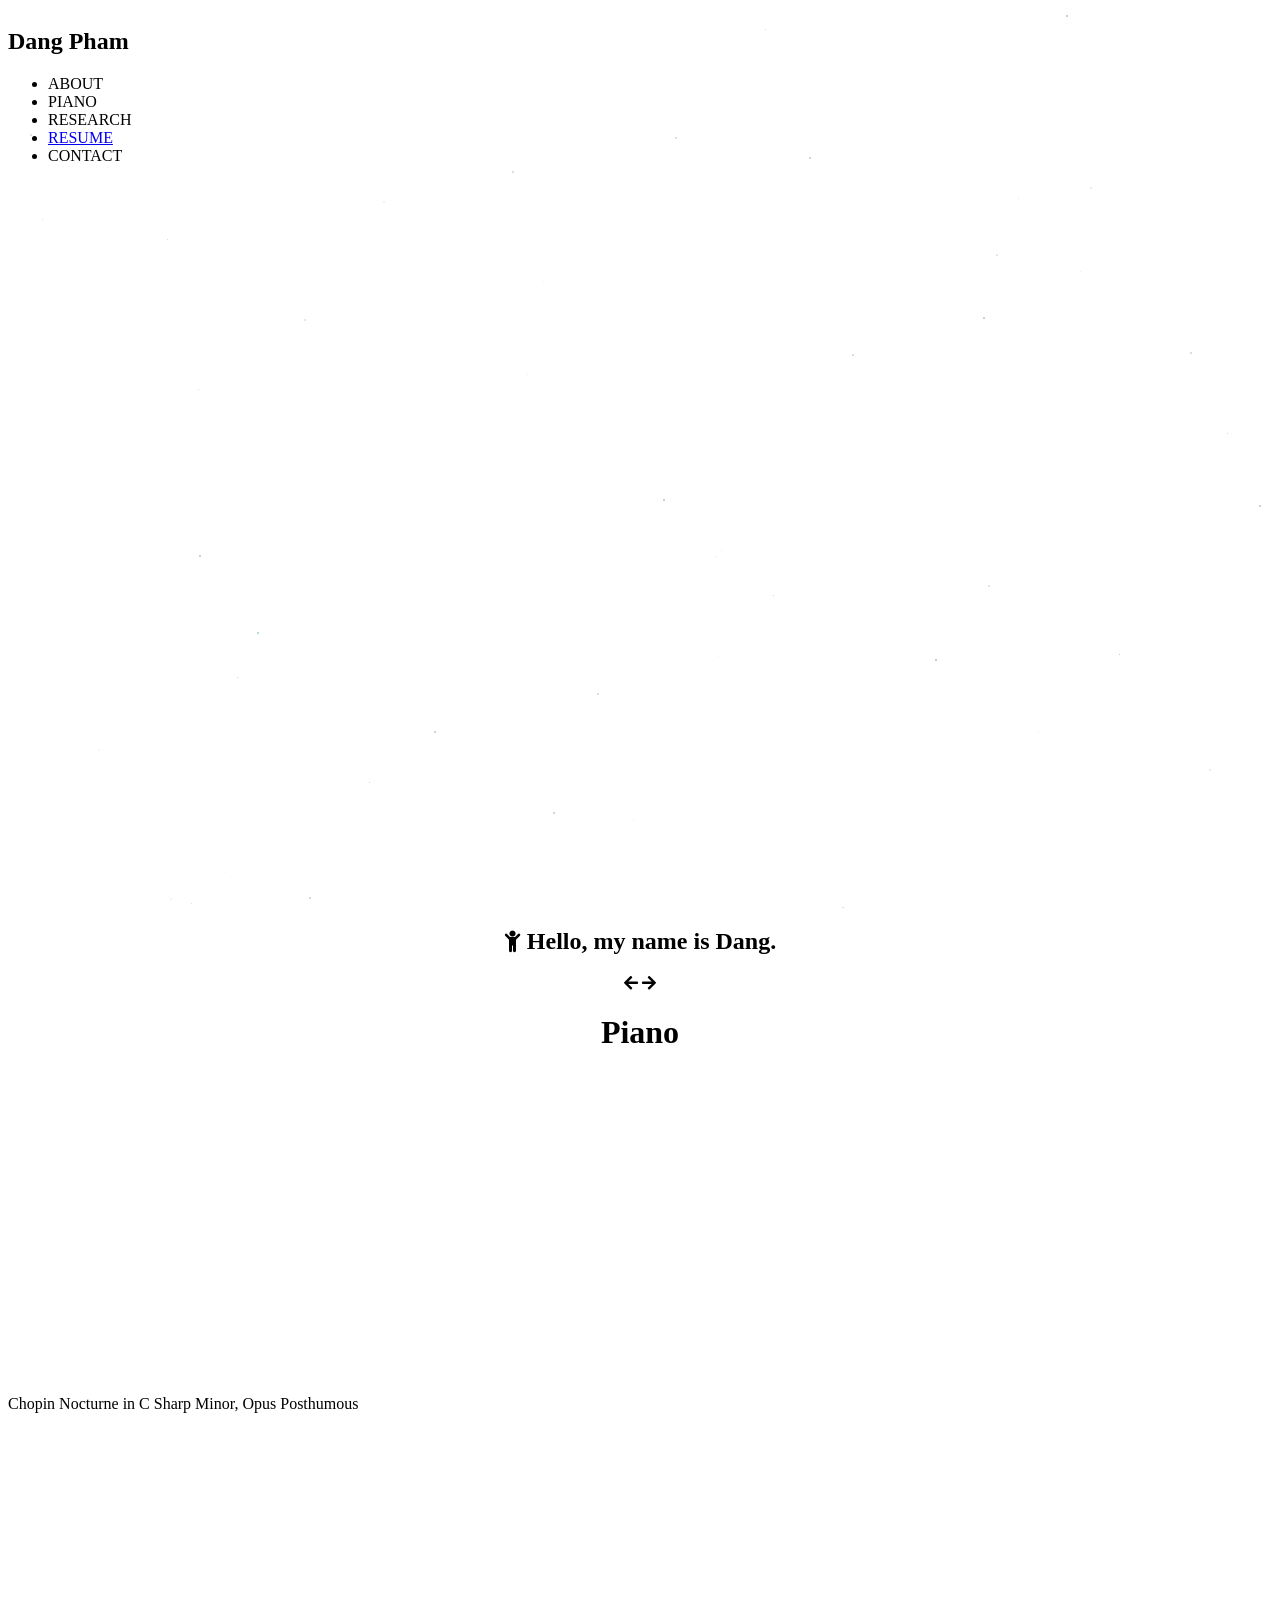
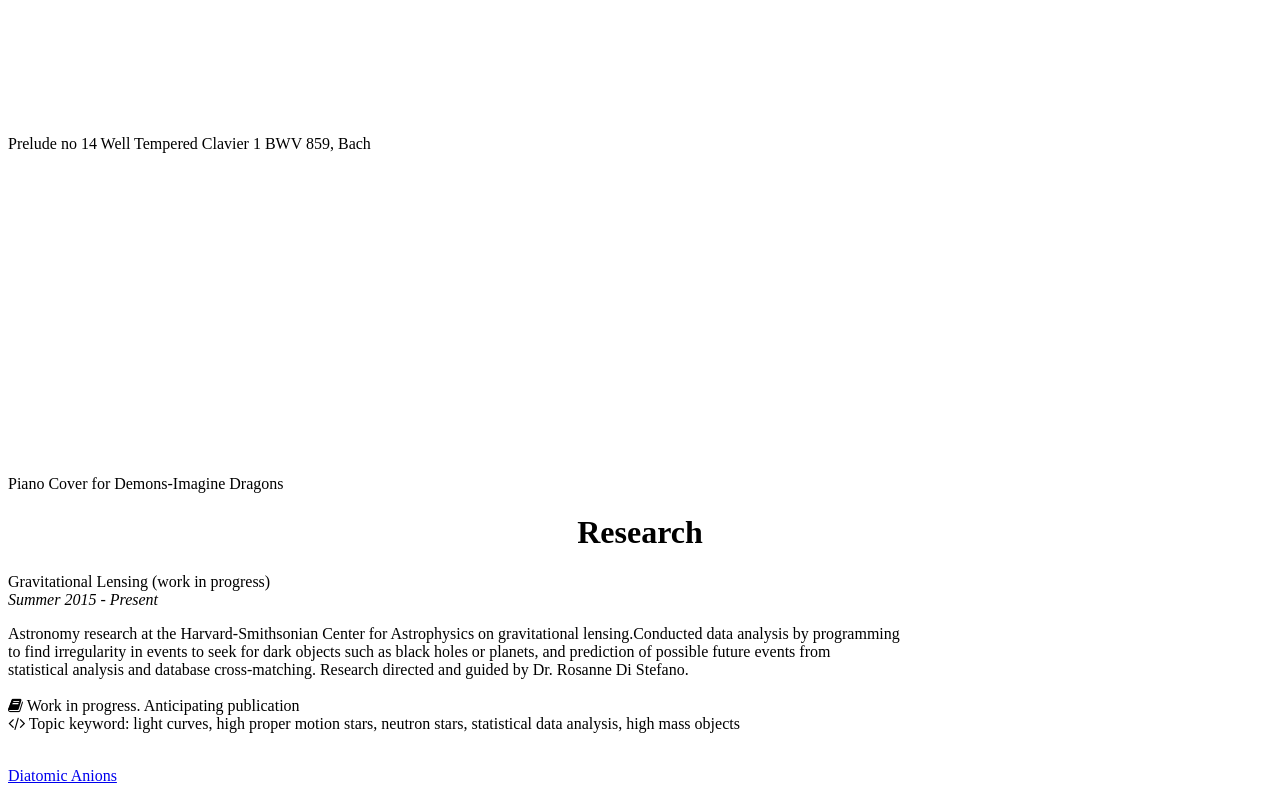
==== archive/index.html @ f7820d35 "resurrection" ====
<!DOCTYPE html PUBLIC "-//W3C//DTD XHTML 1.0 Transitional//EN" "http://www.w3.org/TR/xhtml1/DTD/xhtml1-transitional.dtd">
<html xmlns="http://www.w3.org/1999/xhtml">

<head>
    <meta http-equiv="Content-Type" content="text/html;">
    <meta charset="UTF-8">
    <meta name="viewport" content="width=device-width, initial-scale=1, maximum-scale=1, user-scalable=0" />
    <link rel="stylesheet" href="https://pro.fontawesome.com/releases/v5.10.0/css/all.css" integrity="sha384-AYmEC3Yw5cVb3ZcuHtOA93w35dYTsvhLPVnYs9eStHfGJvOvKxVfELGroGkvsg+p" crossorigin="anonymous"/>

    <title>Dang Pham</title>
</head>

<body>
    <div class="navi">
        <h2 id="back">Dang Pham</h2>
        <ul>
            <li><a id="aboutlink">ABOUT</a></li>
            <li><a id="pianolink">PIANO</a></li>
            <li><a id="researchlink">RESEARCH</a></li>
            <li><a href="Resume%20-%20web.pdf">RESUME</a></li>
            <li><a id="contactlink">CONTACT</a></li>
        </ul>
    </div>
    <!-- sky is from http://codepen.io/AlienPiglet/pen/hvekG. 
         Credits to the author for the awesome sky! -->
    <canvas class="sky-bg" id="sky"></canvas>
    <div class="s1" id="s1">
        <center>
            <h2 class="s1h2"><span id="lang"><i class="fa fa-child"></i> Hello, my name is Dang. </span></h2>
            <div class="infonav">
                <i class="ar fas fa-arrow-left" id="backward"></i>
                <!-- <i class="ci fas fa-circle" id="c0"></i>
                <i class="ci far fa-circle" id="c1"></i>
                <i class="ci far fa-circle" id="c2"></i>
                <i class="ci far fa-circle" id="c3"></i>
                <i class="ci far fa-circle" id="c4"></i>
                <i class="ci far fa-circle" id="c5"></i> -->
                <i class="ar fas fa-arrow-right" id="forward"></i>
            </div>
        </center>
    </div>
    <center><h1 id="home" class="proj"><span class='word'>Piano</span></h1></center>
    <div class="s2">
        <a>
            <div class="s2s1"></div>
        </a>
        <a>
            <div class="s2s2"></div>
        </a>
        <a>
            <div class="s2s3"></div>
        </a>
    </div>
    <center><h1 class="projweb" id="research"><span class='word'>Research</span></h1></center>
    <div class="s2b" id='s2b'>
        <a>
            <span> Gravitational Lensing (work in progress) <br><i>Summer 2015 - Present</i></span>
            <p>Astronomy research at the Harvard-Smithsonian Center for Astrophysics on gravitational lensing.Conducted data analysis by programming
                <br> to find irregularity in events to seek for dark objects such as black holes or planets, and prediction of possible future events from
                <br> statistical analysis and database cross-matching. Research directed and guided by Dr. Rosanne Di Stefano.
                <br>
                <br>
                <i class="fa fa-book"></i> Work in progress. Anticipating publication
                <br>
                <i class="fa fa-code"></i> Topic keyword: light curves, high proper motion stars, neutron stars, statistical data analysis, high mass objects
            </p>
        </a>
        <br>
        <a href="http://link.springer.com/article/10.1007%2Fs00894-015-2598-0">
            <span>Diatomic Anions<br><i>2014-2015</i></span>
            <p>Astronomy - chemistry research on possible exotic diatomic anions’ (such as H2− and N2−)
                <br> existence, properties, and potential impacts in stars or interstellar mediums. Guided by Dr. Edward Chen and Herman Keith.
                <br>
                <br>
                <i class="fa fa-book"></i> Publication: Hylleraas hydride binding energy: Diatomic electron affinities. Journal of Molecular Modeling (2015) 21:79, (DOI:10.1007/s00894-015-2598-0)
                <br>
                <i class="fa fa-external-link"></i> http://link.springer.com/article/10.1007%2Fs00894-015-2598-0
                <br>
                <i class="fa fa-code"></i> Topic keyword: stellar astrophysics, anions, physical chemistry of diatomic anions.
            </p>
        </a>
        <br>
        <a href="https://www.aavso.org/sites/default/files/jaavso/v42n2/315.pdf">
            <span>Variable Stars Light Curve<br><i>Summer 2014</i></span>
            <p>Astronomy research and observations at Harvard University on variable stars' trends in variability and periods
                <br> of RR Lyrae and SX Phe type stars. Guided by Dr. Joshua Schroeder and Dr. Rosanne Di Stefano.
                <br>
                <br>
                <i class="fa fa-book"></i> Report on the Photometric Observations of the Variable Stars DH Pegasi, DY Pegasi, and RZ Cephei (JAAVSO), 42, 315
                <br>
                <i class="fa fa-external-link"></i> https://www.aavso.org/sites/default/files/jaavso/v42n2/315.pdf
                <br>
                <i class="fa fa-code"></i> Topic keyword: trends, light curves, periods, RR Lyrae, SX Phe, variable stars.</p>
        </a>
        <br>
        <a>
            <span>Electron Affinity of Lead<br><i>2013  </i></span>
            <p>Analysis and theoretical calculation of the electron affinity of Pb that shows that accepted value of the electron
                <br> affinity of lead in the NIST may be erroneous. Guided by Dr. Edward Chen and Herman Keith.
                <br>
                <br>
                <i class="fa fa-book"></i> Not published. Paper available upon request
                <br>
                <i class="fa fa-code"></i> Topic keyword: lead, electron affinity</p>
        </a>
        <br>
    </div>
    <!-- <div class="s3">
        <a href="mail:dang.c.pham@outlook.com"><span>Email:</span>dang.c.pham@outlook.com</a>
    </div> -->
    <script defer type="text/javascript" src="js/jquery-1.11.1.min.js"></script>
    <script defer type="text/javascript" src="js/index.js"></script>
    <noscript><META HTTP-EQUIV="Refresh" CONTENT="0;URL=JSError.html"></noscript>
</body>

</html>
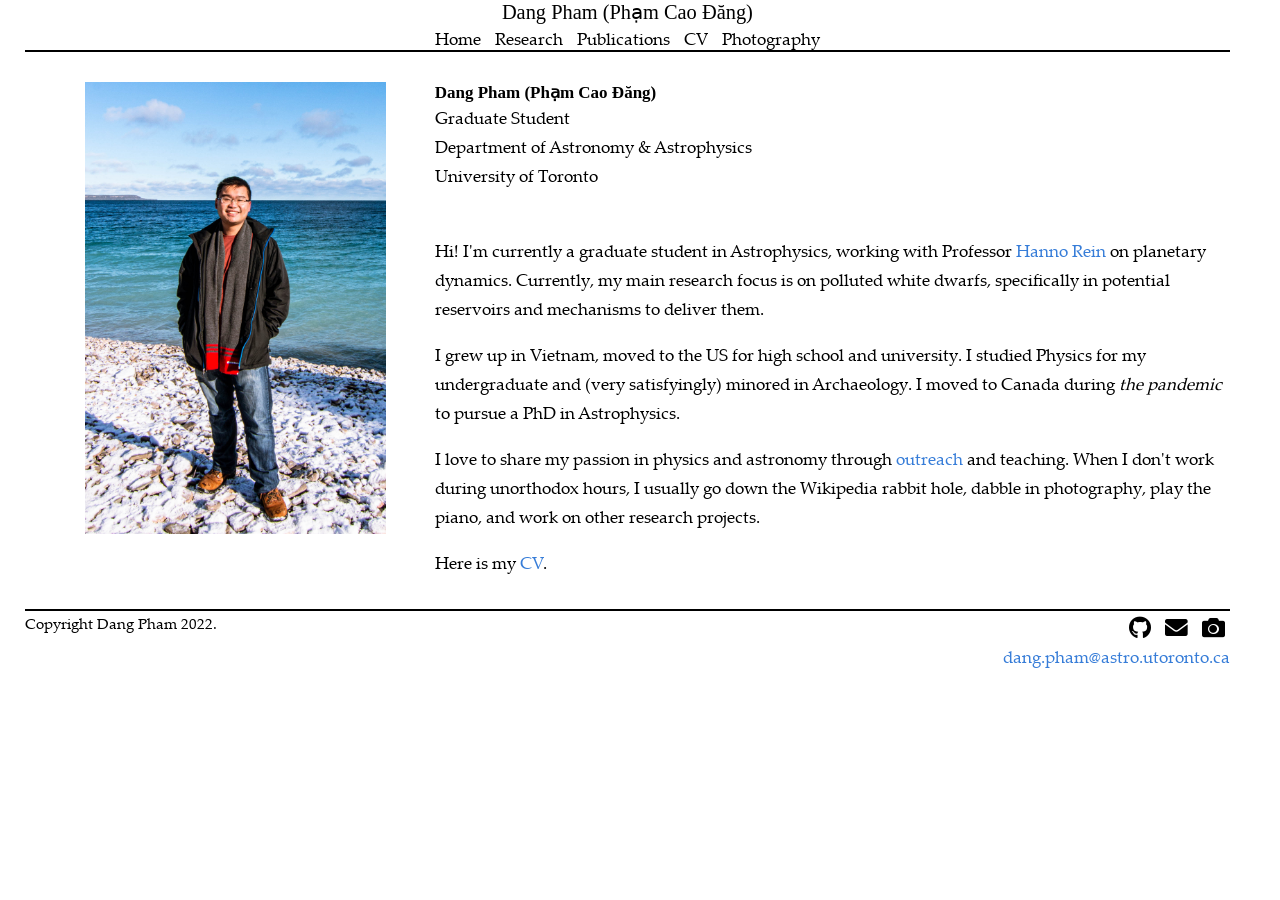
==== commit bddff9ff: "fix old" ====
--- a/archive/index.html
+++ b/archive/index.html
@@ -3,113 +3,73 @@
 
 <head>
     <meta http-equiv="Content-Type" content="text/html;">
-    <meta charset="UTF-8">
-    <meta name="viewport" content="width=device-width, initial-scale=1, maximum-scale=1, user-scalable=0" />
-    <link rel="stylesheet" href="https://pro.fontawesome.com/releases/v5.10.0/css/all.css" integrity="sha384-AYmEC3Yw5cVb3ZcuHtOA93w35dYTsvhLPVnYs9eStHfGJvOvKxVfELGroGkvsg+p" crossorigin="anonymous"/>
-
-    <title>Dang Pham</title>
+    <meta charset="utf-8" />
+    <meta name="viewport" content="width=device-width, initial-scale=1, user-scalable=no" />
+    <link rel="stylesheet" href="assets/css/main.css" />
+    <link rel="stylesheet" href="https://pro.fontawesome.com/releases/v5.10.0/css/all.css" 
+        integrity="sha384-AYmEC3Yw5cVb3ZcuHtOA93w35dYTsvhLPVnYs9eStHfGJvOvKxVfELGroGkvsg+p" crossorigin="anonymous"/>
+    
+    <script type="text/javascript" src="assets/js/jquery.min.js"></script>
+    <title>Dang Pham (Phạm Cao Đăng)</title>
 </head>
 
 <body>
-    <div class="navi">
-        <h2 id="back">Dang Pham</h2>
-        <ul>
-            <li><a id="aboutlink">ABOUT</a></li>
-            <li><a id="pianolink">PIANO</a></li>
-            <li><a id="researchlink">RESEARCH</a></li>
-            <li><a href="Resume%20-%20web.pdf">RESUME</a></li>
-            <li><a id="contactlink">CONTACT</a></li>
-        </ul>
-    </div>
-    <!-- sky is from http://codepen.io/AlienPiglet/pen/hvekG. 
-         Credits to the author for the awesome sky! -->
-    <canvas class="sky-bg" id="sky"></canvas>
-    <div class="s1" id="s1">
-        <center>
-            <h2 class="s1h2"><span id="lang"><i class="fa fa-child"></i> Hello, my name is Dang. </span></h2>
-            <div class="infonav">
-                <i class="ar fas fa-arrow-left" id="backward"></i>
-                <!-- <i class="ci fas fa-circle" id="c0"></i>
-                <i class="ci far fa-circle" id="c1"></i>
-                <i class="ci far fa-circle" id="c2"></i>
-                <i class="ci far fa-circle" id="c3"></i>
-                <i class="ci far fa-circle" id="c4"></i>
-                <i class="ci far fa-circle" id="c5"></i> -->
-                <i class="ar fas fa-arrow-right" id="forward"></i>
-            </div>
-        </center>
-    </div>
-    <center><h1 id="home" class="proj"><span class='word'>Piano</span></h1></center>
-    <div class="s2">
-        <a>
-            <div class="s2s1"></div>
-        </a>
-        <a>
-            <div class="s2s2"></div>
-        </a>
-        <a>
-            <div class="s2s3"></div>
-        </a>
-    </div>
-    <center><h1 class="projweb" id="research"><span class='word'>Research</span></h1></center>
-    <div class="s2b" id='s2b'>
-        <a>
-            <span> Gravitational Lensing (work in progress) <br><i>Summer 2015 - Present</i></span>
-            <p>Astronomy research at the Harvard-Smithsonian Center for Astrophysics on gravitational lensing.Conducted data analysis by programming
-                <br> to find irregularity in events to seek for dark objects such as black holes or planets, and prediction of possible future events from
-                <br> statistical analysis and database cross-matching. Research directed and guided by Dr. Rosanne Di Stefano.
+    <div id="header"></div>
+    
+
+    <div class="wrapper">
+        <section id="about" >
+            <!-- <center><h1 id="home" class="proj"><span class='word'>Me</span></h1></center> -->
+            <img class="profile-pic" src="assets/img/IMG_1156.jpg" />
+            <div class="text intro">
+                <h3>Dang Pham (Phạm Cao Đăng)</h3>
+                Graduate Student
+                <br>
+                Department of Astronomy & Astrophysics
+                <br>
+                University of Toronto
                 <br>
                 <br>
-                <i class="fa fa-book"></i> Work in progress. Anticipating publication
-                <br>
-                <i class="fa fa-code"></i> Topic keyword: light curves, high proper motion stars, neutron stars, statistical data analysis, high mass objects
-            </p>
-        </a>
-        <br>
-        <a href="http://link.springer.com/article/10.1007%2Fs00894-015-2598-0">
-            <span>Diatomic Anions<br><i>2014-2015</i></span>
-            <p>Astronomy - chemistry research on possible exotic diatomic anions’ (such as H2− and N2−)
-                <br> existence, properties, and potential impacts in stars or interstellar mediums. Guided by Dr. Edward Chen and Herman Keith.
-                <br>
-                <br>
-                <i class="fa fa-book"></i> Publication: Hylleraas hydride binding energy: Diatomic electron affinities. Journal of Molecular Modeling (2015) 21:79, (DOI:10.1007/s00894-015-2598-0)
-                <br>
-                <i class="fa fa-external-link"></i> http://link.springer.com/article/10.1007%2Fs00894-015-2598-0
-                <br>
-                <i class="fa fa-code"></i> Topic keyword: stellar astrophysics, anions, physical chemistry of diatomic anions.
-            </p>
-        </a>
-        <br>
-        <a href="https://www.aavso.org/sites/default/files/jaavso/v42n2/315.pdf">
-            <span>Variable Stars Light Curve<br><i>Summer 2014</i></span>
-            <p>Astronomy research and observations at Harvard University on variable stars' trends in variability and periods
-                <br> of RR Lyrae and SX Phe type stars. Guided by Dr. Joshua Schroeder and Dr. Rosanne Di Stefano.
-                <br>
-                <br>
-                <i class="fa fa-book"></i> Report on the Photometric Observations of the Variable Stars DH Pegasi, DY Pegasi, and RZ Cephei (JAAVSO), 42, 315
-                <br>
-                <i class="fa fa-external-link"></i> https://www.aavso.org/sites/default/files/jaavso/v42n2/315.pdf
-                <br>
-                <i class="fa fa-code"></i> Topic keyword: trends, light curves, periods, RR Lyrae, SX Phe, variable stars.</p>
-        </a>
-        <br>
-        <a>
-            <span>Electron Affinity of Lead<br><i>2013  </i></span>
-            <p>Analysis and theoretical calculation of the electron affinity of Pb that shows that accepted value of the electron
-                <br> affinity of lead in the NIST may be erroneous. Guided by Dr. Edward Chen and Herman Keith.
-                <br>
-                <br>
-                <i class="fa fa-book"></i> Not published. Paper available upon request
-                <br>
-                <i class="fa fa-code"></i> Topic keyword: lead, electron affinity</p>
-        </a>
-        <br>
+                <p>
+                Hi! I'm currently a graduate student in Astrophysics, working with
+                Professor <a href="http://hanno-rein.de/">Hanno Rein</a> on planetary dynamics. 
+                Currently, my main research focus is on polluted white dwarfs, 
+                specifically in potential reservoirs and mechanisms to deliver them.
+                </p>
+                
+                <p>
+                I grew up in Vietnam, moved to the US for high school and university. 
+                I studied Physics for my undergraduate
+                and (very satisfyingly) minored in Archaeology.
+                I moved to Canada during <i>the pandemic</i>
+                to pursue a PhD in Astrophysics.
+                </p>
+
+                <p>
+                I love to share my passion in physics and astronomy through 
+                <a href="https://www.cornellastrosociety.org/">outreach</a> and teaching. 
+                When I don't work during unorthodox hours, I usually go down the
+                Wikipedia rabbit hole, dabble in photography, play the piano, and work
+                on other research projects.
+                </p>
+                
+                <p>
+                    Here is my <a href="CV.pdf">CV</a>.
+                </p>
+            </div>
+        </section>
     </div>
-    <!-- <div class="s3">
-        <a href="mail:dang.c.pham@outlook.com"><span>Email:</span>dang.c.pham@outlook.com</a>
-    </div> -->
-    <script defer type="text/javascript" src="js/jquery-1.11.1.min.js"></script>
-    <script defer type="text/javascript" src="js/index.js"></script>
+
+    <div id="footer"></div>
+
+    
+
+    <script defer type="text/javascript" src="assets/js/jquery.min.js"></script>
+    <script> 
+        $("#header").load("header.html"); 
+        $("#footer").load("footer.html");
+    </script>
+    <script defer type="text/javascript" src="assets/js/main.js"></script>
     <noscript><META HTTP-EQUIV="Refresh" CONTENT="0;URL=JSError.html"></noscript>
 </body>
 
--- a/archive/assets/css/main.css
+++ b/archive/assets/css/main.css
@@ -0,0 +1,347 @@
+@import url(fontawesome-all.min.css);
+
+@font-face {
+    font-family: Palatino;
+    src: url('../fonts/PalatinoR.ttf');
+  }  
+
+/* @font-face {
+    font-family: Garamond;
+    src: url('../fonts/Adobe\ Garamond\ Pro.ttf');
+} */
+
+@viewport {
+    width: 1300px auto;
+}
+
+
+html,
+body {
+    margin: 0;
+    padding: 0;
+    padding-left: 0.5em;
+    padding-right: 0.5em;
+    font-family: Palatino;
+    font-size: 18px;
+    /* max-width: 100%; */
+    margin-left: 10%;
+    width: 80%;
+    /* overflow-x: hidden; */
+}
+
+
+a, a:visited {
+    color: #377dd8;
+    text-decoration: none;
+}
+
+a:hover {
+    color: #95bcf0;
+    text-decoration: none;
+}
+
+h1,
+h2,
+h3 {
+    text-decoration: none;
+    font-family: Garamond;
+    font-weight: 700;
+    font-size: 1em;
+    margin: 0;
+}
+
+h1 {
+    color: #111;
+    text-align: center;
+}
+
+#header {
+    display: unset
+}
+
+.nav {
+    position: sticky;
+    /* right: 0px; */
+    top: 0px;
+    /* left: 10%; */
+    width: 100%;
+    height: 30px;
+    z-index: 10000;
+    background: #fff;
+    margin-top: 0;
+    border-bottom: 2px solid #000000;
+}
+
+.nav h2 {
+    text-align: left;
+    font-weight: 100;
+    vertical-align: middle;
+    position: absolute;
+    cursor: pointer;
+    z-index: 500;
+    color: #000000;
+}
+
+.name {
+    font-size: 1.2em;
+    margin: 0;
+    vertical-align: top; 
+}
+
+.hidden {
+    visibility: hidden;
+}
+
+a.active {
+    color: #6e6e6e;
+}
+
+.nav ul {
+    list-style: none;
+    text-align: right;
+}
+
+.nav li {
+    padding: 0;
+    margin: 0;
+    display: inline;
+}
+
+.nav ul li a {
+    padding: 5px 5px;
+    text-decoration: none;
+    font-weight: 400;
+    cursor: pointer;
+    color: #000000;
+}
+
+.nav ul li a:hover,
+.nav ul li a:active {
+    color: #6e6e6e;
+    /* text-decoration: none; */
+    /* border-bottom: 2px solid #575757; */
+}
+
+section {
+    padding-top: 0px;
+    padding-bottom: 15px;
+    justify-content: center;
+    overflow: hidden;
+
+    /* height: 100%; */
+    /* min-height: 100vh; */
+    /* align-items: center; */
+}
+
+#about {
+    padding-top:2.5%;
+}
+
+#flickr {
+    margin-left: 20%;
+    margin-right: auto;
+    width: 100%;
+}
+
+.profile-pic {
+    margin-left: auto;
+    margin-right: auto;
+    padding-top: 0;
+    padding-left: 5%;
+    max-width: 25%;
+    float: left;
+}
+
+.intro {
+    float: right;
+    margin-left: 10px;
+    margin-right: auto;
+    width: 66%;
+    word-wrap: break-word;
+}
+
+.section-title {
+    font-size: 1.5em;
+    text-decoration: underline;
+}
+
+.research-title{
+    font-weight: 600;
+}
+
+.foot {
+    position: sticky;
+    right: 0px;
+    /* height: 30px; */
+    z-index: 10000;
+    background: #fff;
+    margin-top: 0;
+    padding: 0px;
+    /* margin: 0px; */
+    border-top: 2px solid #000000;
+    padding-bottom: 1%;
+}
+
+.foot ul {
+    list-style: none;
+    text-align: right;
+    padding: 0px;
+    padding-top: 2px;
+    margin: 0px;
+    right: 50%;
+}
+
+.foot li {
+    padding: 0;
+    margin: 0;
+    display: inline;
+}
+
+
+.foot ul li a {
+    margin: 0px;
+    padding-top: 0px;
+    padding-left: 5px; 
+    padding-right: 5px;
+    text-decoration: none;
+    font-weight: 400;
+    cursor: pointer;
+    color: #000000;
+}
+
+.foot ul li a:hover,
+.foot ul li a:active {
+    color: #6e6e6e;
+    /* text-decoration: none; */
+    /* border-bottom: 2px solid #575757; */
+}
+
+.foot .copyright {
+    font-size: 15px;
+    float: left;
+}
+
+@media (max-width: 1350px) {
+
+    html, body{
+        font-size: 17px;
+        padding: 0;
+        margin-left: 1%;
+        margin-right: 1%;
+        width: 97%;
+    }
+
+    .nav {
+        height: 50px;
+    }
+
+    section {
+        padding-top: 50px;
+    }
+
+    .nav h2 {
+        text-align: center;
+        padding-top: 0px;
+        position: relative;
+    }
+
+    .nav ul {
+        padding-left: 0px;
+        padding-top: 0px;
+        margin: 0;
+        text-align: center;
+    }
+    
+    .nav li {
+        padding: 0px;
+        margin-bottom: 0px;
+    }    
+    
+}
+
+@media (max-width: 600px) {
+    body{
+        font-size: 15px;
+    }
+    
+    .nav {
+        height: 50px;
+    }
+
+    .profile-pic {
+        display: inline-block;
+        padding: 0;
+        width: 100%;
+        max-width: 100%;
+    }
+    
+    .intro {
+        display: inline-block;
+        width: 100%;
+    }
+
+    section {
+        padding-top: 50px;
+    }
+
+    .nav h2 {
+        padding-top: 5px;
+        font-size: 20px;
+    }
+
+    .nav ul li a {
+        padding: 10px 10px;
+    }
+
+    .nav ul li a:hover {
+        /* text-decoration: underline; */
+        border-bottom: none;
+    }
+}
+
+
+@media (max-width: 420px) {
+    body{
+        font-size: 13px;
+    }
+    
+    .nav {
+        height: 50px;
+    }
+
+    section {
+        padding-top: 50px;
+    }
+
+    .nav h2 {
+        padding-top: 0px;
+    }
+
+    .nav ul li a {
+        padding: 5px 5px;
+    }
+
+    .nav ul li a:hover {
+        /* text-decoration: underline; */
+        /* border-bottom: none; */
+        /* border-bottom: 2px solid #575757; */
+    }
+}
+
+@media (max-width: 300px) {
+    body{
+        font-size: 12px;
+    }
+
+    .nav ul li a {
+        padding: 5px 5px;
+    }
+
+    .nav {
+        height: 105px;
+    }
+
+    section {
+        padding-top: 105px;
+    }
+}
